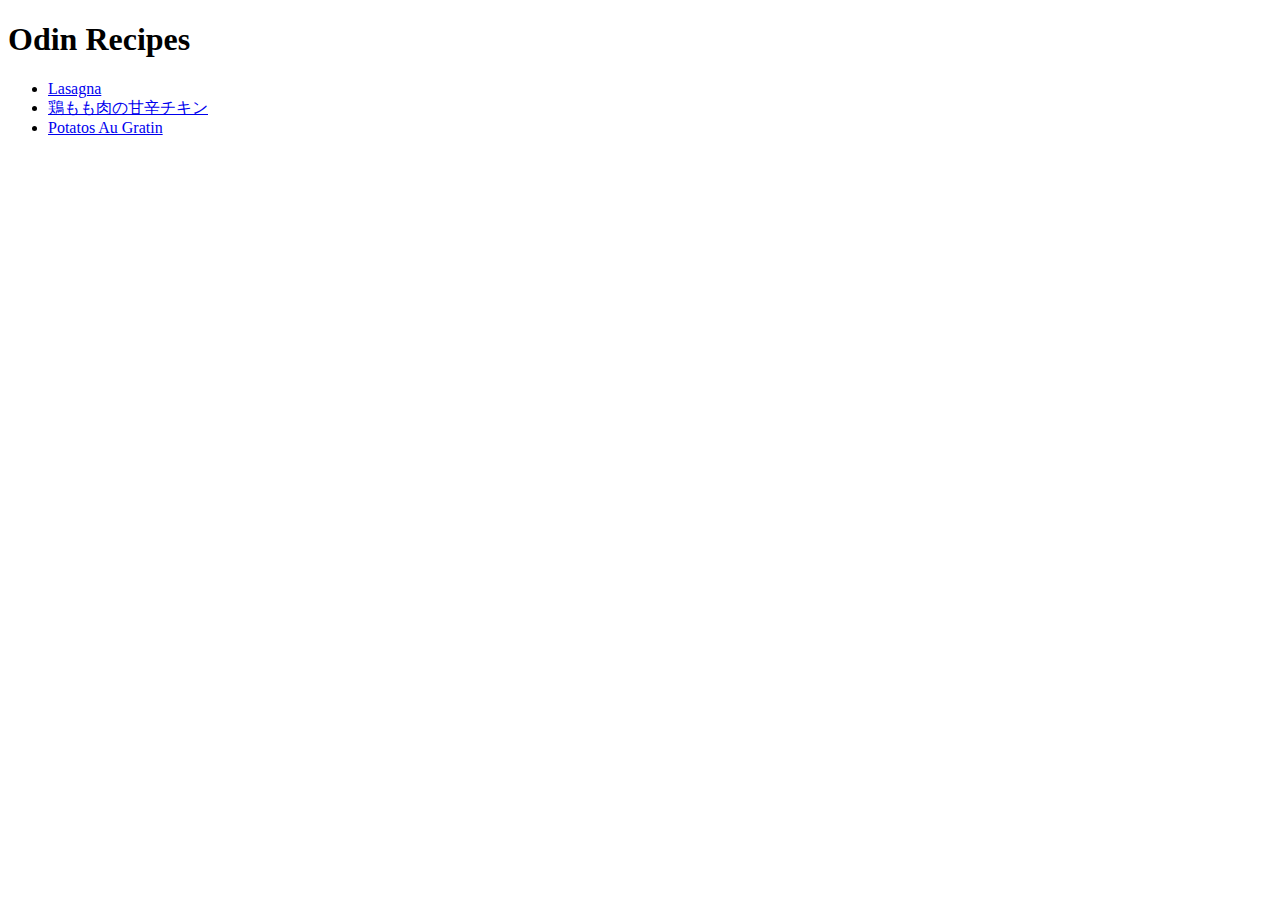
==== index.html @ d5aa9164 "Do odin recipes project" ====
<!DOCTYPE html>
<html lang="en">
    <head>
        <meta charset="utf-8">
        <title>Odin Recipes</title>
    </head>
    <body>
        <h1>Odin Recipes</h1>
        <ul>
            <li><a href="recipes/lasagna.html">Lasagna</a</li>
            <li><a href="recipes/鶏もも肉の甘辛チキン.html">鶏もも肉の甘辛チキン</a></li>
            <li><a href="recipes/potatoes-au-gratin.html">Potatos Au Gratin</a></li>
        </ul>
    </body>
</html>
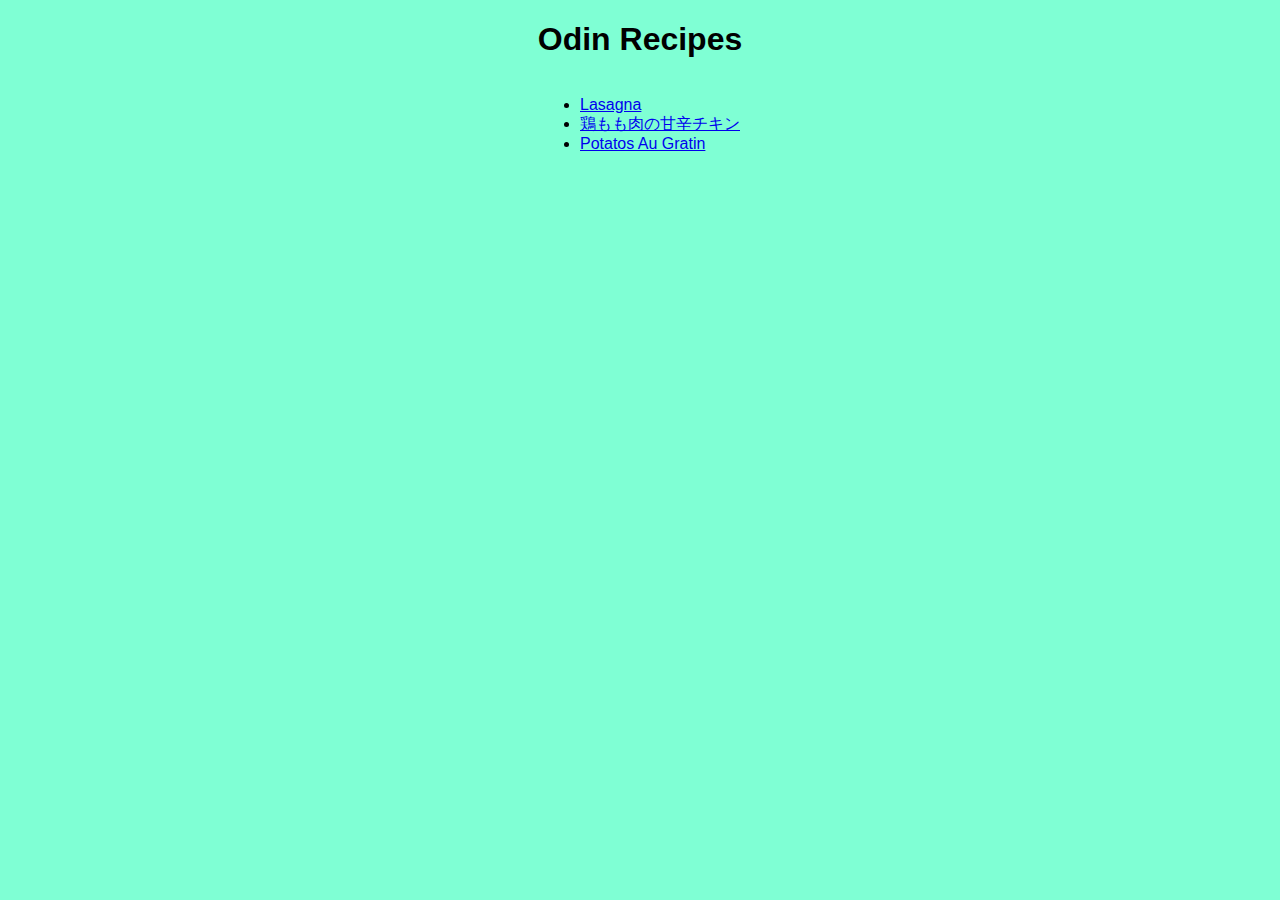
==== commit beede225: "test adding style.css" ====
--- a/index.html
+++ b/index.html
@@ -3,6 +3,7 @@
     <head>
         <meta charset="utf-8">
         <title>Odin Recipes</title>
+        <link rel="stylesheet" href="style.css">
     </head>
     <body>
         <h1>Odin Recipes</h1>
--- a/style.css
+++ b/style.css
@@ -0,0 +1,7 @@
+body{font-family:'Trebuchet MS', 'Lucida Sans Unicode', 'Lucida Grande', 'Lucida Sans', Arial, sans-serif ;
+    background-color: aquamarine;
+    text-align: center;
+    
+    }
+ul{display: inline-block;
+    text-align: left;}